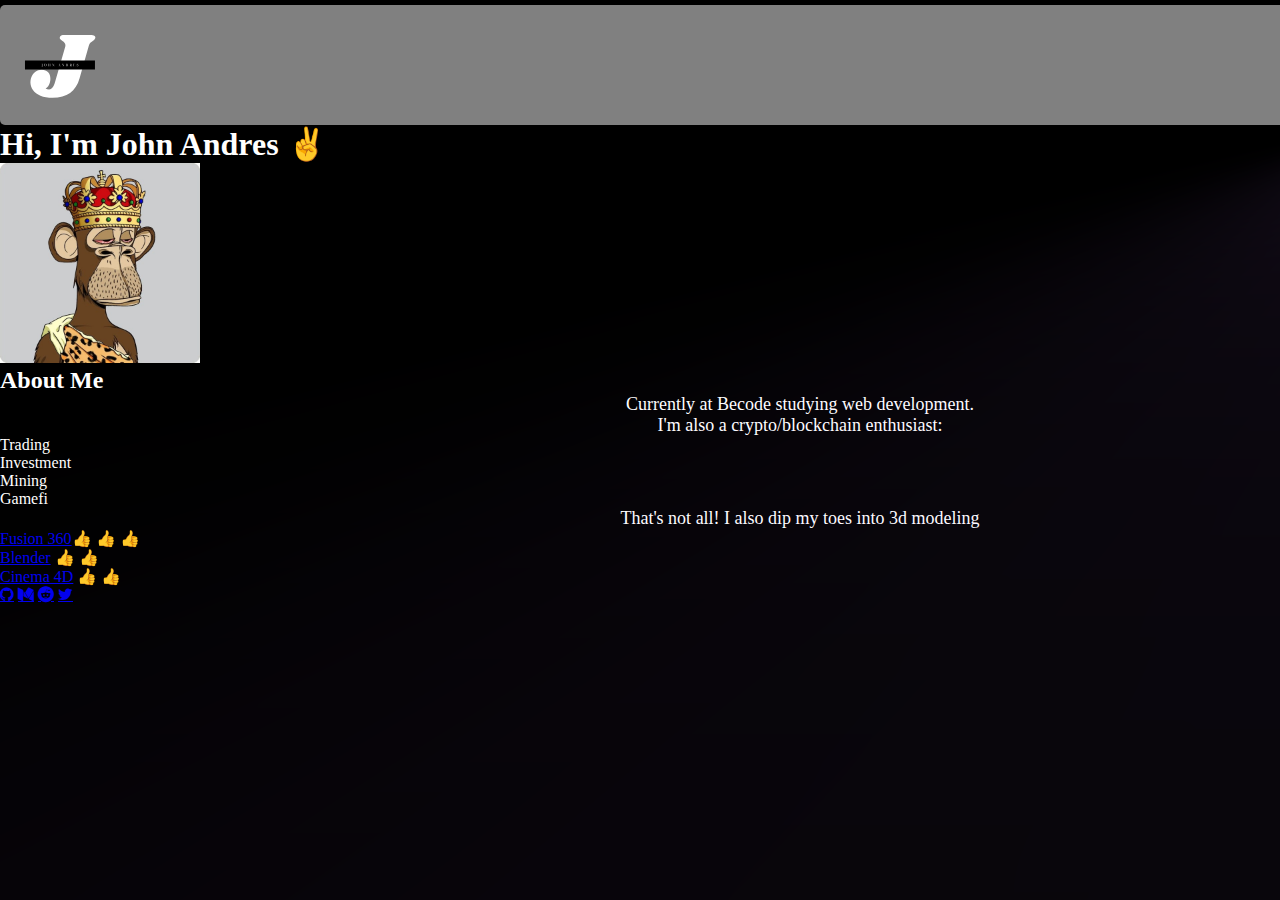
==== Homework/Advanced (ongoing)/index.html @ b94146cc ".\Homework\" ====
<!DOCTYPE html> <!-- This is HTML Bro-->
<html lang="en"> <!--Language in English -->
<head>
<meta charset="utf-8"> <!--Set character encoding for the documents-->
<!-- Viewport for responsive web design-->
<meta nam="viewport" content="width=device-width, initial-scale=1, viewport-fit=cover">
<!--Link to stylesheet-->
<link rel="stylesheet" href="./style.css">

<!-- Icon library -->
<link rel="stylesheet" href="https://cdnjs.cloudflare.com/ajax/libs/font-awesome/4.7.0/css/font-awesome.min.css">

</head>
<body>
<header>

<!--Simple top bar-->
    <nav class="topbar">
        <img src="/Homework/Advanced (ongoing)/assets/Johnlogo.svg" alt="John Andres Portfolio Logo" class="logo">
        <button type="button">Hire me</button>
    </nav>
</header>

<!--Hero section -->
<main>
    <h1><b>Hi, </b>I'm John Andres &#9996;</h1>
    <img src="/Homework/Advanced (ongoing)/assets/ApeJohn.jpg" alt="John Profile Pic">
</main>

<!--Info about me-->
<article>
    <h2>About Me</h2>
    <p>Currently at Becode studying web development.</p>
    <p>I'm also a crypto/blockchain enthusiast:</p>
    <ul>
        <li>Trading</li>
        <li>Investment</li>
        <li>Mining</li>
        <li>Gamefi</li>
    </ul>
    <p>That's not all! I also dip my toes into 3d modeling</p>
    <ul>
        <li> <a href="https://www.autodesk.com/products/fusion-360/overview?term=1-YEAR&tab=subscription">Fusion 360</a>&#128077; &#128077; &#128077;</li>
        <li> <a href="https://www.blender.org/">Blender</a> &#128077; &#128077; </li>
        <li> <a href="https://www.maxon.net/en/">Cinema 4D</a> &#128077; &#128077; </li>
    </ul>
</article>

<!--Social Media Links-->
<footer> 
    <a href="#" class="fa fa-github"></a>
    <a href="#" class="fa fa-medium"></a>
    <a href="#" class="fa fa-reddit"></a>
    <a href="#" class="fa fa-twitter"></a>
</footer>

</body>
</html>
---- Homework/Advanced (ongoing)/style.css ----
* {
    margin: 0;
    padding: 0;
    box-sizing: border-box;
}
html{
    background-color: black;
    color: white;
    -webkit-text-size-adjust: 100%;
}

body {
    margin-left: auto;
    margin-right: auto;
    margin-top: auto;
    width: 100em;
}

/*Topbar Styling*/
.topbar {
    display: flex;
    align-items: center;
    justify-content: space-between;
    padding: 10px;
    background-color: gray;
    border-radius: 5px;
    margin-top: 5px;
}

.logo {
    position: relative;
    
}

/*Button style*/
button {
    --glow-color: rgb(217, 176, 255);
    --glow-spread-color: rgba(191, 123, 255, 0.781);
    --enhanced-glow-color: rgb(231, 206, 255);
    --btn-color: rgb(100, 61, 136);
    border: .25em solid var(--glow-color);
    padding: 1em 3em;
    color: var(--glow-color);
    font-size: 15px;
    font-weight: bold;
    background-color: var(--btn-color);
    border-radius: 1em;
    outline: none;
    box-shadow: 0 0 1em .25em var(--glow-color),
           0 0 4em 1em var(--glow-spread-color),
           inset 0 0 .75em .25em var(--glow-color);
    text-shadow: 0 0 .5em var(--glow-color);
    position: relative;
    transition: all 0.3s;
   }
   
   button::after {
    pointer-events: none;
    content: "";
    position: absolute;
    top: 120%;
    left: 0;
    height: 100%;
    width: 100%;
    background-color: var(--glow-spread-color);
    filter: blur(2em);
    opacity: .7;
    transform: perspective(1.5em) rotateX(35deg) scale(1, .6);
   }
   
   button:hover {
    color: var(--btn-color);
    background-color: var(--glow-color);
    box-shadow: 0 0 1em .25em var(--glow-color),
           0 0 4em 2em var(--glow-spread-color),
           inset 0 0 .75em .25em var(--glow-color);
   }
   
   button:active {
    box-shadow: 0 0 0.6em .25em var(--glow-color),
           0 0 2.5em 2em var(--glow-spread-color),
           inset 0 0 .5em .25em var(--glow-color);
   }
ul{
    display: inline-block;
}

p {
    font-size: large;
    text-align: center;
}


img {
    max-width: 200px;
    max-height: 200px;
}
.logo {
    width: 100px;
}
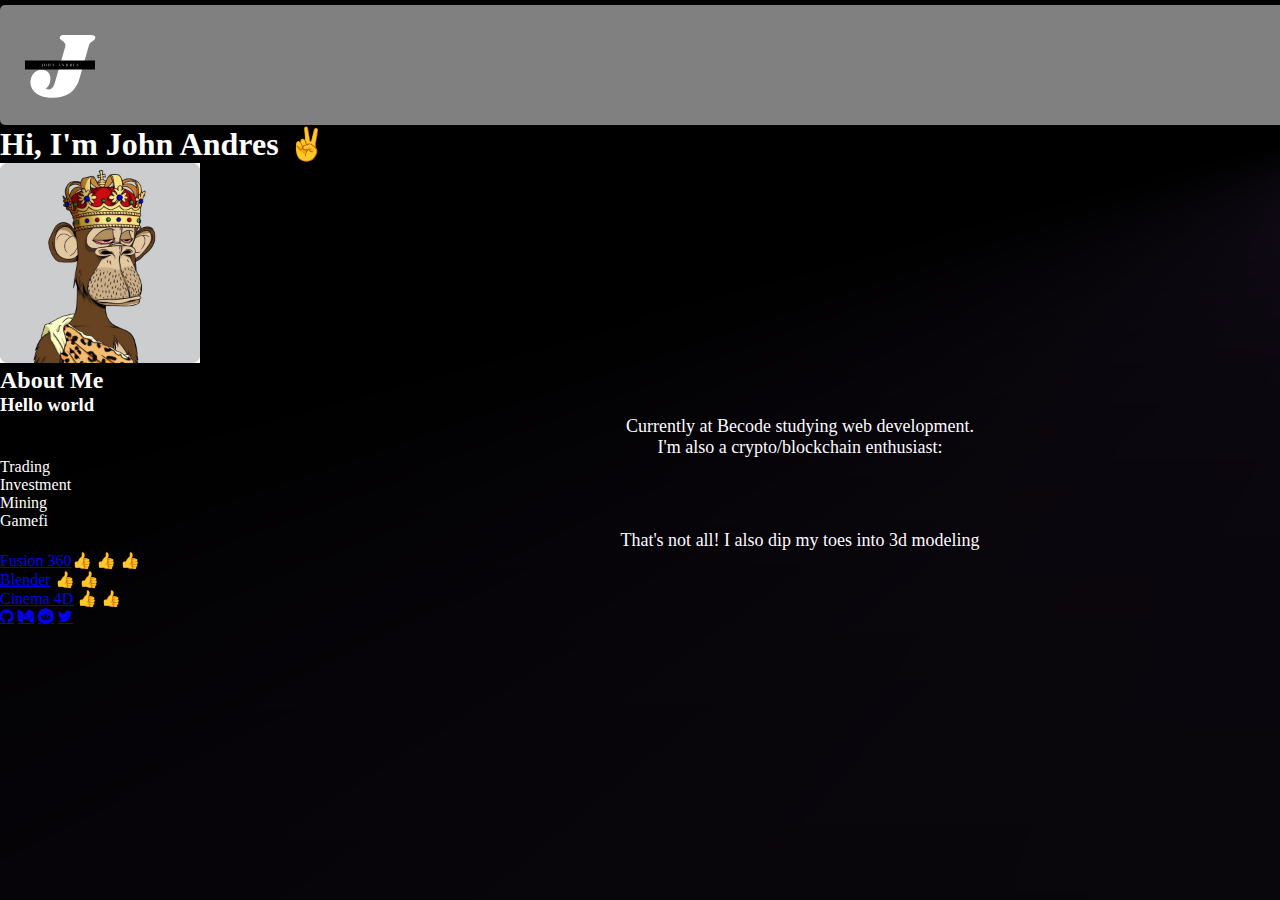
==== commit ca6e6376: ".\Homework\" ====
--- a/Homework/Advanced (ongoing)/index.html
+++ b/Homework/Advanced (ongoing)/index.html
@@ -30,6 +30,7 @@
 <!--Info about me-->
 <article>
     <h2>About Me</h2>
+    <h3>Hello world</h3>
     <p>Currently at Becode studying web development.</p>
     <p>I'm also a crypto/blockchain enthusiast:</p>
     <ul>
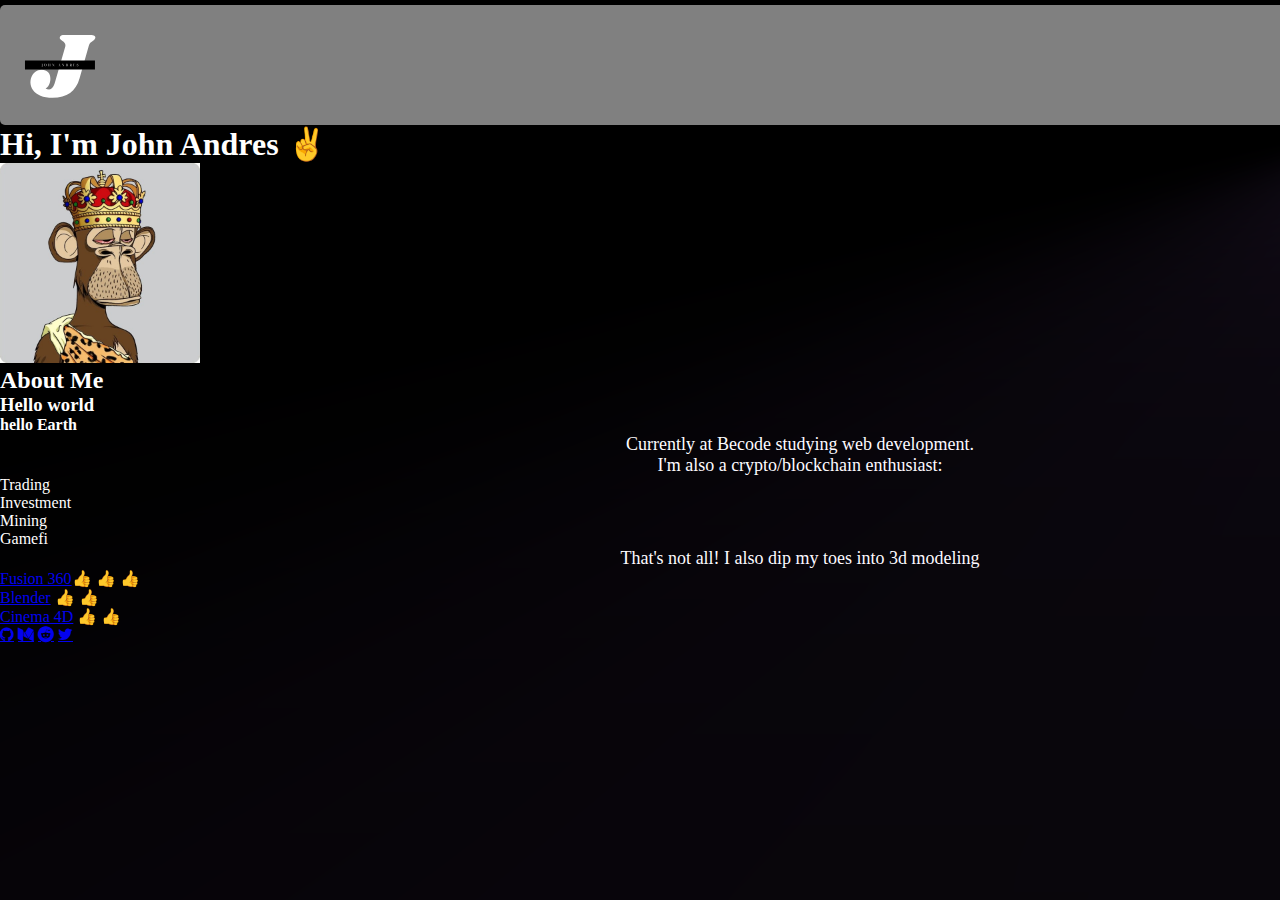
==== commit a428f714: ".\Homework\" ====
--- a/Homework/Advanced (ongoing)/index.html
+++ b/Homework/Advanced (ongoing)/index.html
@@ -31,6 +31,7 @@
 <article>
     <h2>About Me</h2>
     <h3>Hello world</h3>
+    <h4>hello Earth</h4>
     <p>Currently at Becode studying web development.</p>
     <p>I'm also a crypto/blockchain enthusiast:</p>
     <ul>
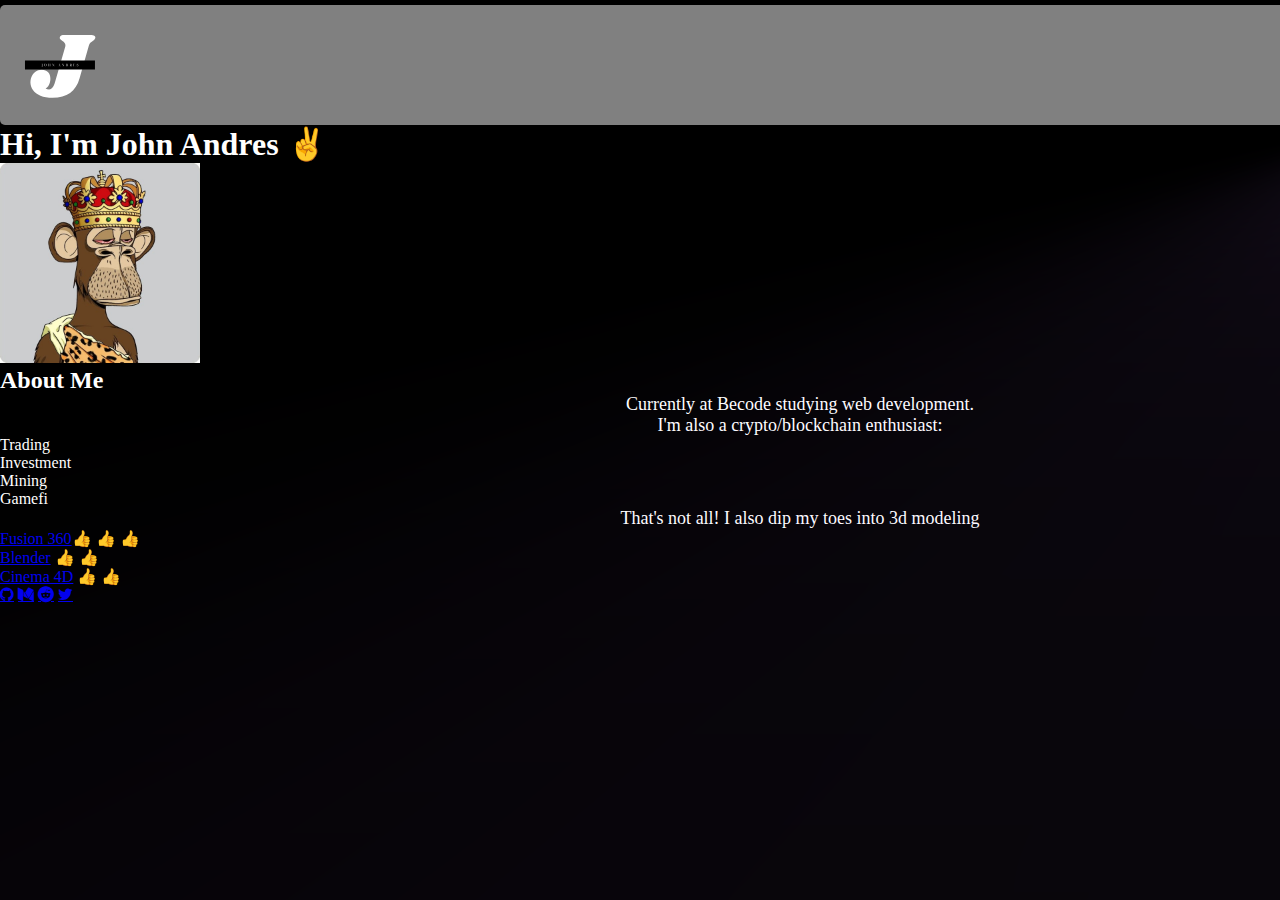
==== commit a6ef2914: ".\Homework\" ====
--- a/Homework/Advanced (ongoing)/index.html
+++ b/Homework/Advanced (ongoing)/index.html
@@ -30,8 +30,6 @@
 <!--Info about me-->
 <article>
     <h2>About Me</h2>
-    <h3>Hello world</h3>
-    <h4>hello Earth</h4>
     <p>Currently at Becode studying web development.</p>
     <p>I'm also a crypto/blockchain enthusiast:</p>
     <ul>
